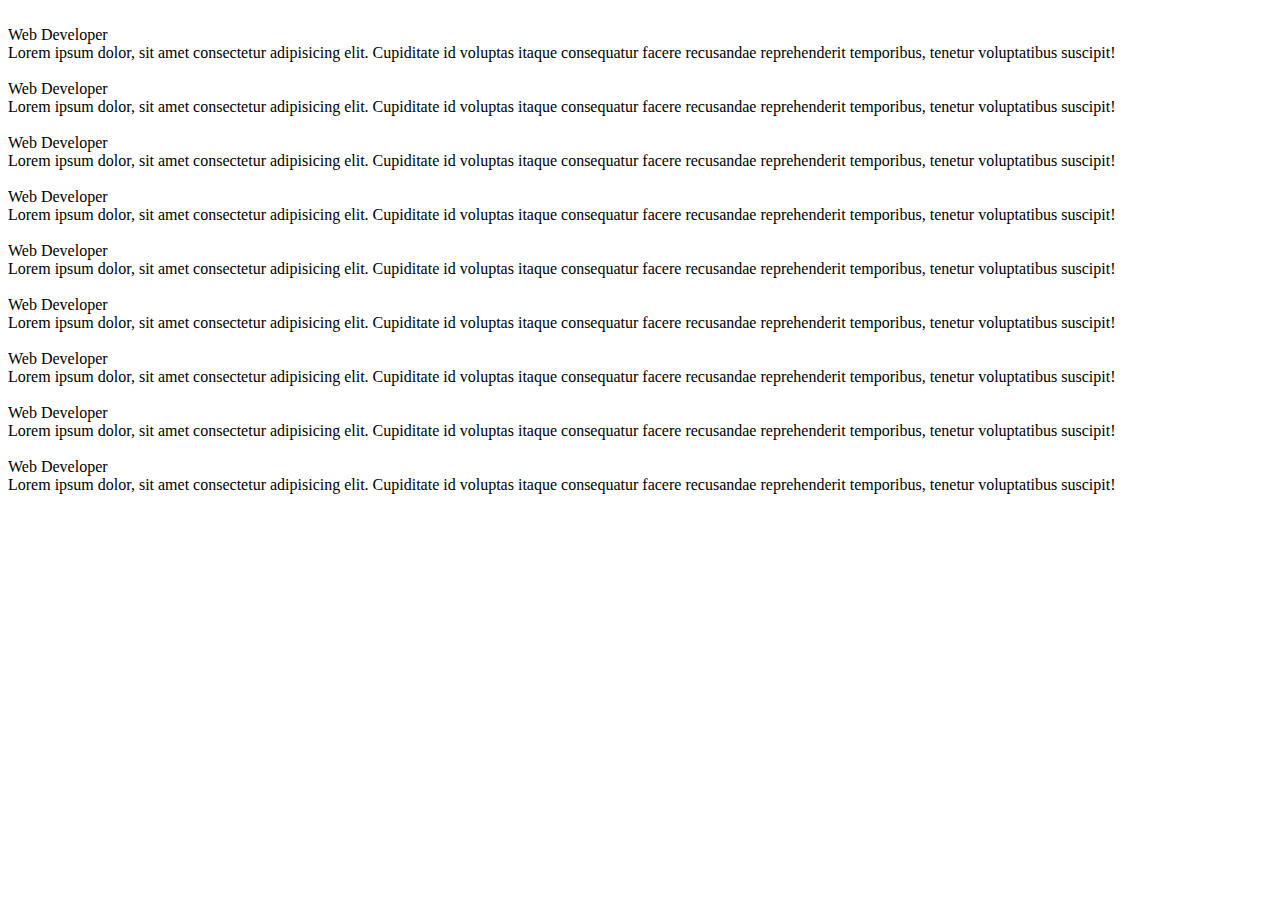
==== card 1/index.html @ 91db42a5 "delet extra card" ====
<!DOCTYPE html>
<html lang="en">

<head>
    <meta charset="UTF-8">
    <meta http-equiv="X-UA-Compatible" content="IE=edge">
    <meta name="viewport" content="width=device-width, initial-scale=1.0">
    <link rel="stylesheet" href="style.css">
    <title>card 1</title>
</head>

<body>
    <div class="card_container">


        
        <div class="card">
            <img src="https://encrypted-tbn0.gstatic.com/images?q=tbn:ANd9GcQcZvciKrAInsWMvC4uZGaEYPYzh3bKOBITuBHQI6t7MsrL1nc5pLAGmtjDOrUMkCiWLww&usqp=CAU"
                alt="" class="card_img">
            <div class="card_body">
                <div class="card_title">Web Developer</div>
                <div class="card_descp">Lorem ipsum dolor, sit amet consectetur adipisicing elit. Cupiditate id voluptas itaque consequatur facere recusandae reprehenderit temporibus, tenetur voluptatibus suscipit!</div>
            </div>
        </div>
        <div class="card">
            <img src="https://encrypted-tbn0.gstatic.com/images?q=tbn:ANd9GcQcZvciKrAInsWMvC4uZGaEYPYzh3bKOBITuBHQI6t7MsrL1nc5pLAGmtjDOrUMkCiWLww&usqp=CAU"
                alt="" class="card_img">
            <div class="card_body">
                <div class="card_title">Web Developer</div>
                <div class="card_descp">Lorem ipsum dolor, sit amet consectetur adipisicing elit. Cupiditate id voluptas itaque consequatur facere recusandae reprehenderit temporibus, tenetur voluptatibus suscipit!</div>
            </div>
        </div>
        <div class="card">
            <img src="https://encrypted-tbn0.gstatic.com/images?q=tbn:ANd9GcQcZvciKrAInsWMvC4uZGaEYPYzh3bKOBITuBHQI6t7MsrL1nc5pLAGmtjDOrUMkCiWLww&usqp=CAU"
                alt="" class="card_img">
            <div class="card_body">
                <div class="card_title">Web Developer</div>
                <div class="card_descp">Lorem ipsum dolor, sit amet consectetur adipisicing elit. Cupiditate id voluptas itaque consequatur facere recusandae reprehenderit temporibus, tenetur voluptatibus suscipit!</div>
            </div>
        </div>
        <div class="card">
            <img src="https://encrypted-tbn0.gstatic.com/images?q=tbn:ANd9GcQcZvciKrAInsWMvC4uZGaEYPYzh3bKOBITuBHQI6t7MsrL1nc5pLAGmtjDOrUMkCiWLww&usqp=CAU"
                alt="" class="card_img">
            <div class="card_body">
                <div class="card_title">Web Developer</div>
                <div class="card_descp">Lorem ipsum dolor, sit amet consectetur adipisicing elit. Cupiditate id voluptas itaque consequatur facere recusandae reprehenderit temporibus, tenetur voluptatibus suscipit!</div>
            </div>
        </div>
        <div class="card">
            <img src="https://encrypted-tbn0.gstatic.com/images?q=tbn:ANd9GcQcZvciKrAInsWMvC4uZGaEYPYzh3bKOBITuBHQI6t7MsrL1nc5pLAGmtjDOrUMkCiWLww&usqp=CAU"
                alt="" class="card_img">
            <div class="card_body">
                <div class="card_title">Web Developer</div>
                <div class="card_descp">Lorem ipsum dolor, sit amet consectetur adipisicing elit. Cupiditate id voluptas itaque consequatur facere recusandae reprehenderit temporibus, tenetur voluptatibus suscipit!</div>
            </div>
        </div>
        <div class="card">
            <img src="https://encrypted-tbn0.gstatic.com/images?q=tbn:ANd9GcQcZvciKrAInsWMvC4uZGaEYPYzh3bKOBITuBHQI6t7MsrL1nc5pLAGmtjDOrUMkCiWLww&usqp=CAU"
                alt="" class="card_img">
            <div class="card_body">
                <div class="card_title">Web Developer</div>
                <div class="card_descp">Lorem ipsum dolor, sit amet consectetur adipisicing elit. Cupiditate id voluptas itaque consequatur facere recusandae reprehenderit temporibus, tenetur voluptatibus suscipit!</div>
            </div>
        </div>
        <div class="card">
            <img src="https://encrypted-tbn0.gstatic.com/images?q=tbn:ANd9GcQcZvciKrAInsWMvC4uZGaEYPYzh3bKOBITuBHQI6t7MsrL1nc5pLAGmtjDOrUMkCiWLww&usqp=CAU"
                alt="" class="card_img">
            <div class="card_body">
                <div class="card_title">Web Developer</div>
                <div class="card_descp">Lorem ipsum dolor, sit amet consectetur adipisicing elit. Cupiditate id voluptas itaque consequatur facere recusandae reprehenderit temporibus, tenetur voluptatibus suscipit!</div>
            </div>
        </div>
        <div class="card">
            <img src="https://encrypted-tbn0.gstatic.com/images?q=tbn:ANd9GcQcZvciKrAInsWMvC4uZGaEYPYzh3bKOBITuBHQI6t7MsrL1nc5pLAGmtjDOrUMkCiWLww&usqp=CAU"
                alt="" class="card_img">
            <div class="card_body">
                <div class="card_title">Web Developer</div>
                <div class="card_descp">Lorem ipsum dolor, sit amet consectetur adipisicing elit. Cupiditate id voluptas itaque consequatur facere recusandae reprehenderit temporibus, tenetur voluptatibus suscipit!</div>
            </div>
        </div>
        
            <img src="https://encrypted-tbn0.gstatic.com/images?q=tbn:ANd9GcQcZvciKrAInsWMvC4uZGaEYPYzh3bKOBITuBHQI6t7MsrL1nc5pLAGmtjDOrUMkCiWLww&usqp=CAU"
                alt="" class="card_img">
            <div class="card_body">
                <div class="card_title">Web Developer</div>
                <div class="card_descp">Lorem ipsum dolor, sit amet consectetur adipisicing elit. Cupiditate id voluptas itaque consequatur facere recusandae reprehenderit temporibus, tenetur voluptatibus suscipit!</div>
            </div>
        </div>
    </div>
</body>

</html>
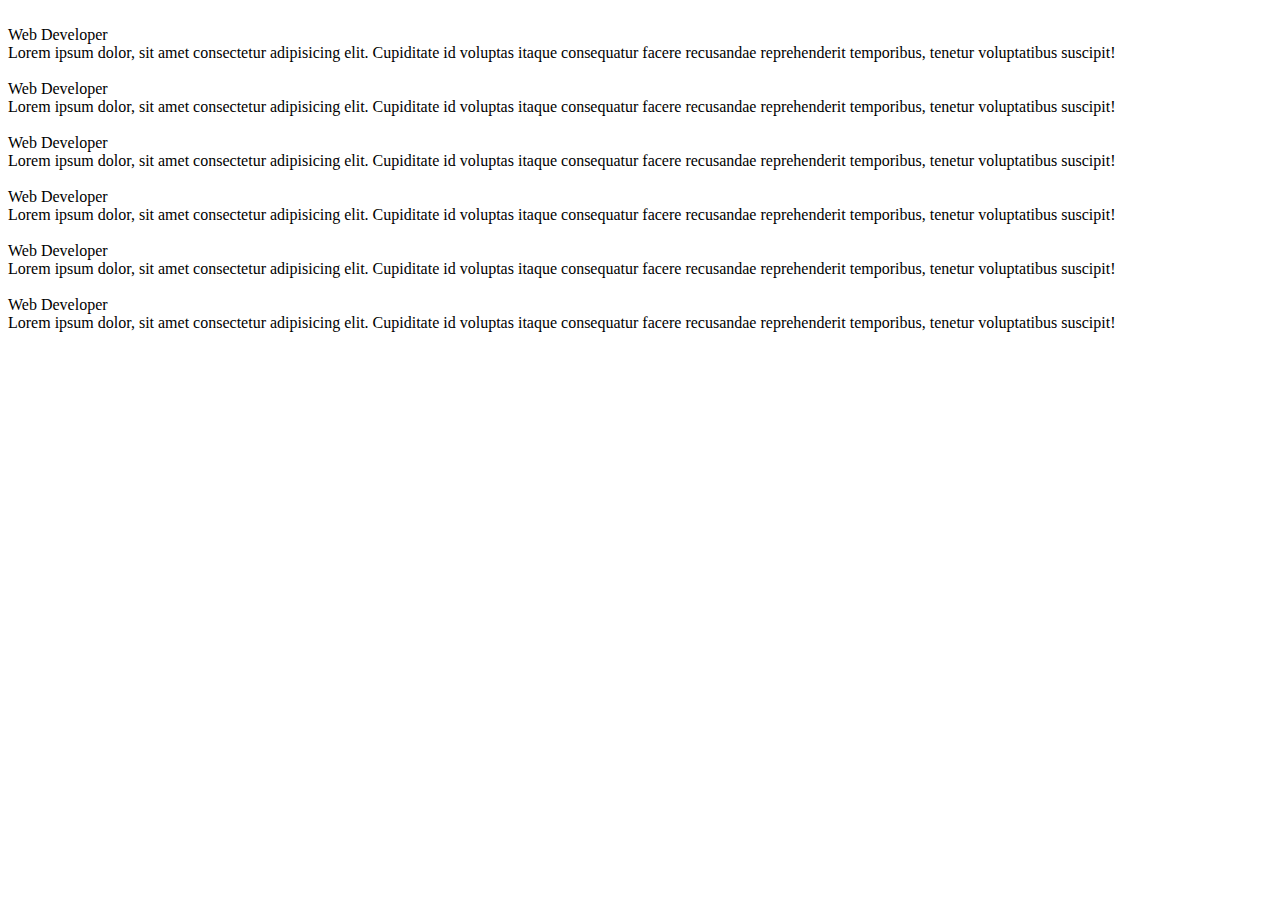
==== commit da82e454: "#" ====
--- a/card 1/index.html
+++ b/card 1/index.html
@@ -13,6 +13,9 @@
     <div class="card_container">
 
 
+        
+        
+        
         
         <div class="card">
             <img src="https://encrypted-tbn0.gstatic.com/images?q=tbn:ANd9GcQcZvciKrAInsWMvC4uZGaEYPYzh3bKOBITuBHQI6t7MsrL1nc5pLAGmtjDOrUMkCiWLww&usqp=CAU"
@@ -62,30 +65,6 @@
                 <div class="card_descp">Lorem ipsum dolor, sit amet consectetur adipisicing elit. Cupiditate id voluptas itaque consequatur facere recusandae reprehenderit temporibus, tenetur voluptatibus suscipit!</div>
             </div>
         </div>
-        <div class="card">
-            <img src="https://encrypted-tbn0.gstatic.com/images?q=tbn:ANd9GcQcZvciKrAInsWMvC4uZGaEYPYzh3bKOBITuBHQI6t7MsrL1nc5pLAGmtjDOrUMkCiWLww&usqp=CAU"
-                alt="" class="card_img">
-            <div class="card_body">
-                <div class="card_title">Web Developer</div>
-                <div class="card_descp">Lorem ipsum dolor, sit amet consectetur adipisicing elit. Cupiditate id voluptas itaque consequatur facere recusandae reprehenderit temporibus, tenetur voluptatibus suscipit!</div>
-            </div>
-        </div>
-        <div class="card">
-            <img src="https://encrypted-tbn0.gstatic.com/images?q=tbn:ANd9GcQcZvciKrAInsWMvC4uZGaEYPYzh3bKOBITuBHQI6t7MsrL1nc5pLAGmtjDOrUMkCiWLww&usqp=CAU"
-                alt="" class="card_img">
-            <div class="card_body">
-                <div class="card_title">Web Developer</div>
-                <div class="card_descp">Lorem ipsum dolor, sit amet consectetur adipisicing elit. Cupiditate id voluptas itaque consequatur facere recusandae reprehenderit temporibus, tenetur voluptatibus suscipit!</div>
-            </div>
-        </div>
-        
-            <img src="https://encrypted-tbn0.gstatic.com/images?q=tbn:ANd9GcQcZvciKrAInsWMvC4uZGaEYPYzh3bKOBITuBHQI6t7MsrL1nc5pLAGmtjDOrUMkCiWLww&usqp=CAU"
-                alt="" class="card_img">
-            <div class="card_body">
-                <div class="card_title">Web Developer</div>
-                <div class="card_descp">Lorem ipsum dolor, sit amet consectetur adipisicing elit. Cupiditate id voluptas itaque consequatur facere recusandae reprehenderit temporibus, tenetur voluptatibus suscipit!</div>
-            </div>
-        </div>
     </div>
 </body>
 
